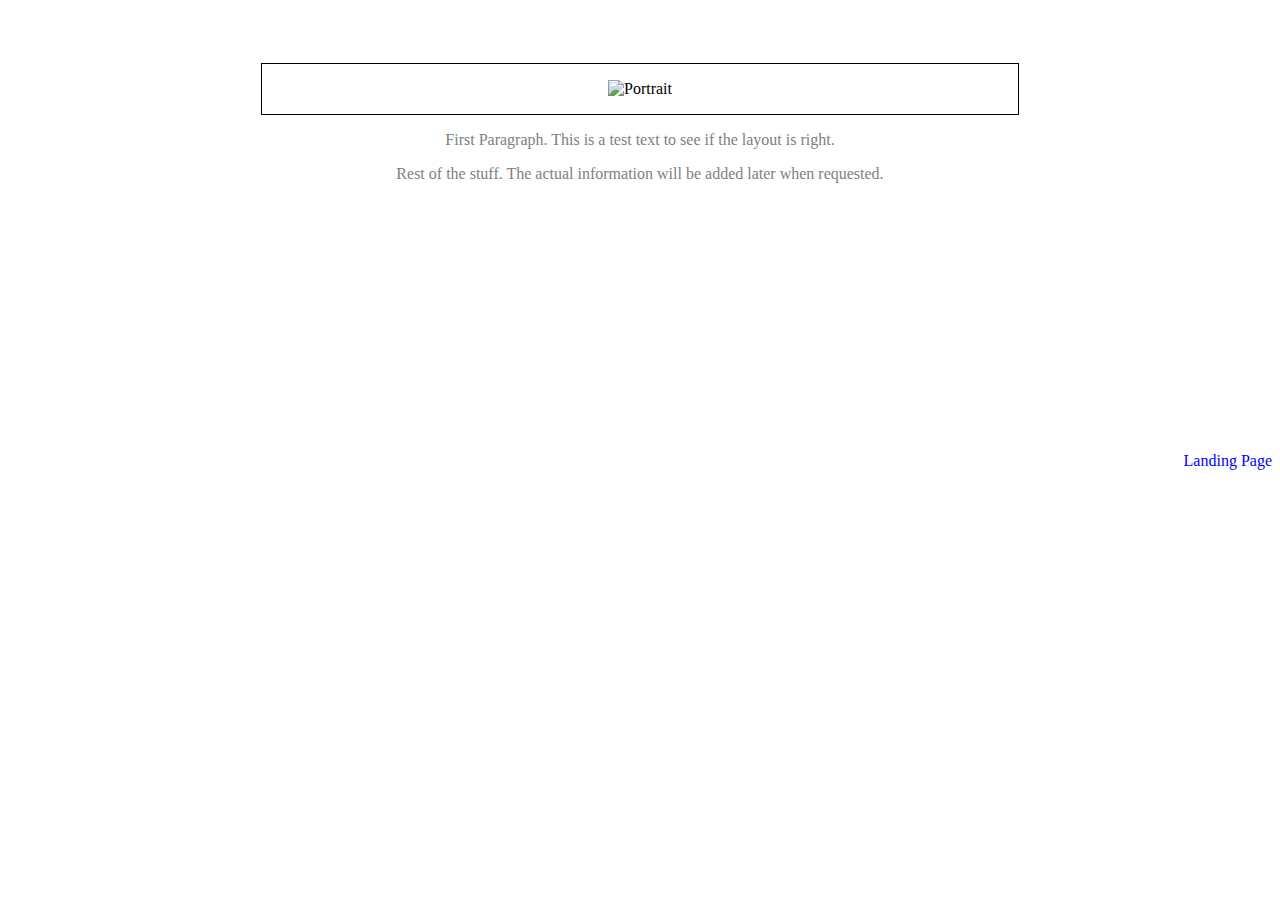
==== about_page.html @ 307e743b "Uploading all three htmls and CSS file. Images and key info in the files will be uploaded later when" ====
<!--Jeffrey Reid  Module 6.3-->
<!DOCTYPE html>
<html lang="en">
<head>
    <meta charset="UTF-8">
    <meta name="description" content="About Page">
    <meta name="keywords" content="HTML, CSS">
    <meta name="author" content="Jeffrey Reid">

    <link rel="stylesheet" href="bioSite.css">

    <title>
        BioSite About Page
    </title>
</head>

<body class="page2">
   
    <div class="container">

            <div class="portrait">
                <figure>
                    <img src="./bioSiteImages/Portrait.jpg" alt= "Portrait" width="500">
                </figure>
            </div>

            <p class="intro">
                First Paragraph. This is a test text to see if the layout is right.
            </p>

            <p>
                Rest of the stuff. The actual information will be added later when requested.
            </p>

            <div class="land">
                <a href="https://sirbossman0.github.io/bioSite/"> Landing Page </a>
            </div>
   
    </div>

</body>

</html>
---- bioSite.css ----
.page1 {
    background: rgba(0, 0, 139, .70);
}

.page2 {
    background-image: url("./bioSiteImages/Flag.jpg");
    background-size: cover;
    /*./bioSiteImages/*/
}

.page3 {
    background-image: url("./bioSiteImages/starwars.jpg");
}

h1 {
    text-align: center;
    padding-top: 10%;
}

h2 {
    text-align: center;
    margin-top: 10%;
    color: white;
}

.grid-container {
    display: grid;
    grid-template-columns: 33% 33% 33%;
    gap: 8px;
    margin: 0 10% 0;
}

#image-gallery {
    margin-top: 5%;
}

.portrait {
    border: 1px solid black;
    margin: 5% 20% 0;
}

.image1 {
    border: 1px solid black;
}

.image2 {
    border: 1px solid black;
}

.image3 {
    border: 1px solid black;
}

figure {
    text-align: center;
}

figcaption {
    font-style: italic;
    font-size: 1em;
    color: white;
}

p.intro {
    text-align: center;
    color: gray;
}

p {
    text-align: center;
    color: gray;
}

.deepdive {
    text-align: center;
    margin-top: 20%;
    padding-bottom: 10%;
}

.land {
    margin-top: 20%;
    float: right;
    padding-bottom: 20px;
}

a {
    text-decoration: none;
    color: blue;
}

a:visited {
    color:blueviolet;
}

a:hover {
    text-decoration: underline;
    color: orange;
}
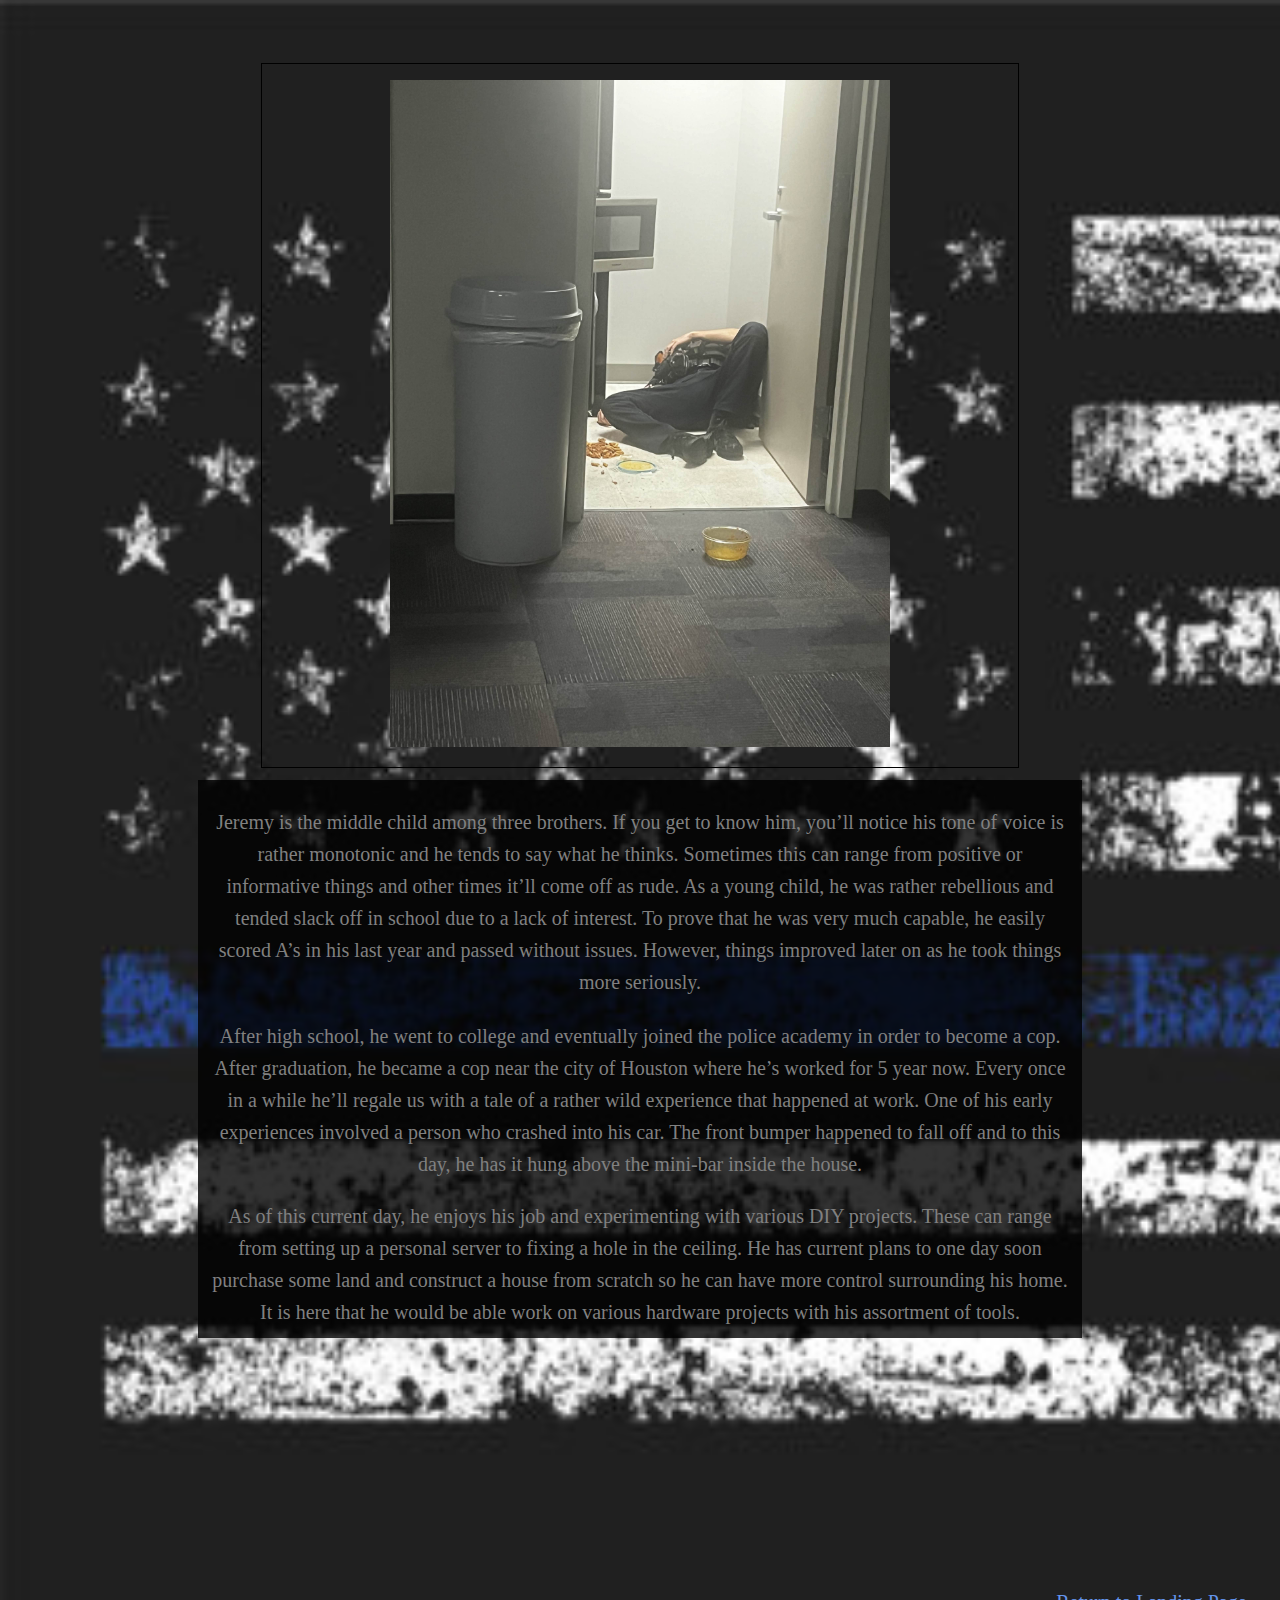
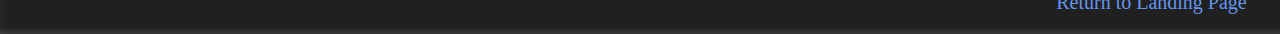
==== commit f01841ea: "Uploading pictures, setting up proper image links, adjusting inter-site travel, and adding other adj" ====
--- a/about_page.html
+++ b/about_page.html
@@ -25,17 +25,35 @@
             </div>
 
             <p class="intro">
-                First Paragraph. This is a test text to see if the layout is right.
+                Jeremy is the middle child among three brothers. If you get to know him, you’ll notice his tone of voice 
+                is rather monotonic and he tends to say what he thinks. Sometimes this can range from positive or 
+                informative things and other times it’ll come off as rude. As a young child, he was rather rebellious and 
+                tended slack off in school due to a lack of interest. To prove that he was very much capable, he easily 
+                scored A’s in his last year and passed without issues. However, things improved later on as he took things 
+                more seriously.
             </p>
 
             <p>
-                Rest of the stuff. The actual information will be added later when requested.
+                After high school, he went to college and eventually joined the police academy in order to become a cop. 
+                After graduation, he became a cop near the city of Houston where he’s worked for 5 year now. Every once 
+                in a while he’ll regale us with a tale of a rather wild experience that happened at work. One of his early 
+                experiences involved a person who crashed into his car. The front bumper happened to fall off and to this 
+                day, he has it hung above the mini-bar inside the house.
             </p>
 
-            <div class="land">
-                <a href="https://sirbossman0.github.io/bioSite/"> Landing Page </a>
-            </div>
+            <p>
+                As of this current day, he enjoys his job and experimenting with various DIY projects. These can range 
+                from setting up a personal server to fixing a hole in the ceiling. He has current plans to one day soon 
+                purchase some land and construct a house from scratch so he can have more control surrounding his home. 
+                It is here that he would be able work on various hardware projects with his assortment of tools.
+            </p>
    
+    </div>
+
+    <div class="footer">
+        <div class="land">
+            <a href="https://sirbossman0.github.io/bioSite/"> Return to Landing Page </a>
+        </div>
     </div>
 
 </body>
--- a/bioSite.css
+++ b/bioSite.css
@@ -12,15 +12,27 @@
     background-image: url("./bioSiteImages/starwars.jpg");
 }
 
+#navbar {
+    overflow: hidden;
+    background-color: gray;
+    border-bottom: solid 15px darkblue;
+    padding-left: 10%;
+    font-size: 1.15em;
+}
+
 h1 {
     text-align: center;
-    padding-top: 10%;
+    padding-top: 7%;
+    padding-bottom: 3%;
+    font-size: 4em;
 }
 
 h2 {
     text-align: center;
-    margin-top: 10%;
+    margin-top: 8%;
+    padding-bottom: 1%;
     color: white;
+    font-size: 4em;
 }
 
 .grid-container {
@@ -57,18 +69,34 @@
 
 figcaption {
     font-style: italic;
-    font-size: 1em;
+    font-size: 1.15em;
     color: white;
+    background-color: rgba(0, 0, 0, 0.8);
+}
+
+.landpic {
+    background-color: rgba(0, 0, 0, 0);
 }
 
 p.intro {
     text-align: center;
     color: gray;
+    font-size: 1.25em;
+    padding: 2% 1% 1%;
+    line-height: 1.6em;
+    background-color: rgba(0, 0, 0, 0.8);
+    margin: 1% 15% 0%;
 }
 
 p {
     text-align: center;
     color: gray;
+    font-size: 1.25em;
+    padding: 10px 1%;
+    line-height: 1.6em;
+    background-color: rgba(0, 0, 0, 0.8);
+    margin: 0% 15% 0%;
+
 }
 
 .deepdive {
@@ -77,15 +105,17 @@
     padding-bottom: 10%;
 }
 
-.land {
+.footer {
     margin-top: 20%;
     float: right;
     padding-bottom: 20px;
+    padding-right: 2%;
+    font-size: 1.25em;
 }
 
 a {
     text-decoration: none;
-    color: blue;
+    color: cornflowerblue;
 }
 
 a:visited {
@@ -95,4 +125,18 @@
 a:hover {
     text-decoration: underline;
     color: orange;
+}
+
+#navbar a {
+    float: left;
+    display: block;
+    color: white;
+    text-align: center;
+    padding: 15px 50px;
+    text-decoration: none;
+}
+
+#navbar a:hover {
+    background-color: dodgerblue;
+    color: black;
 }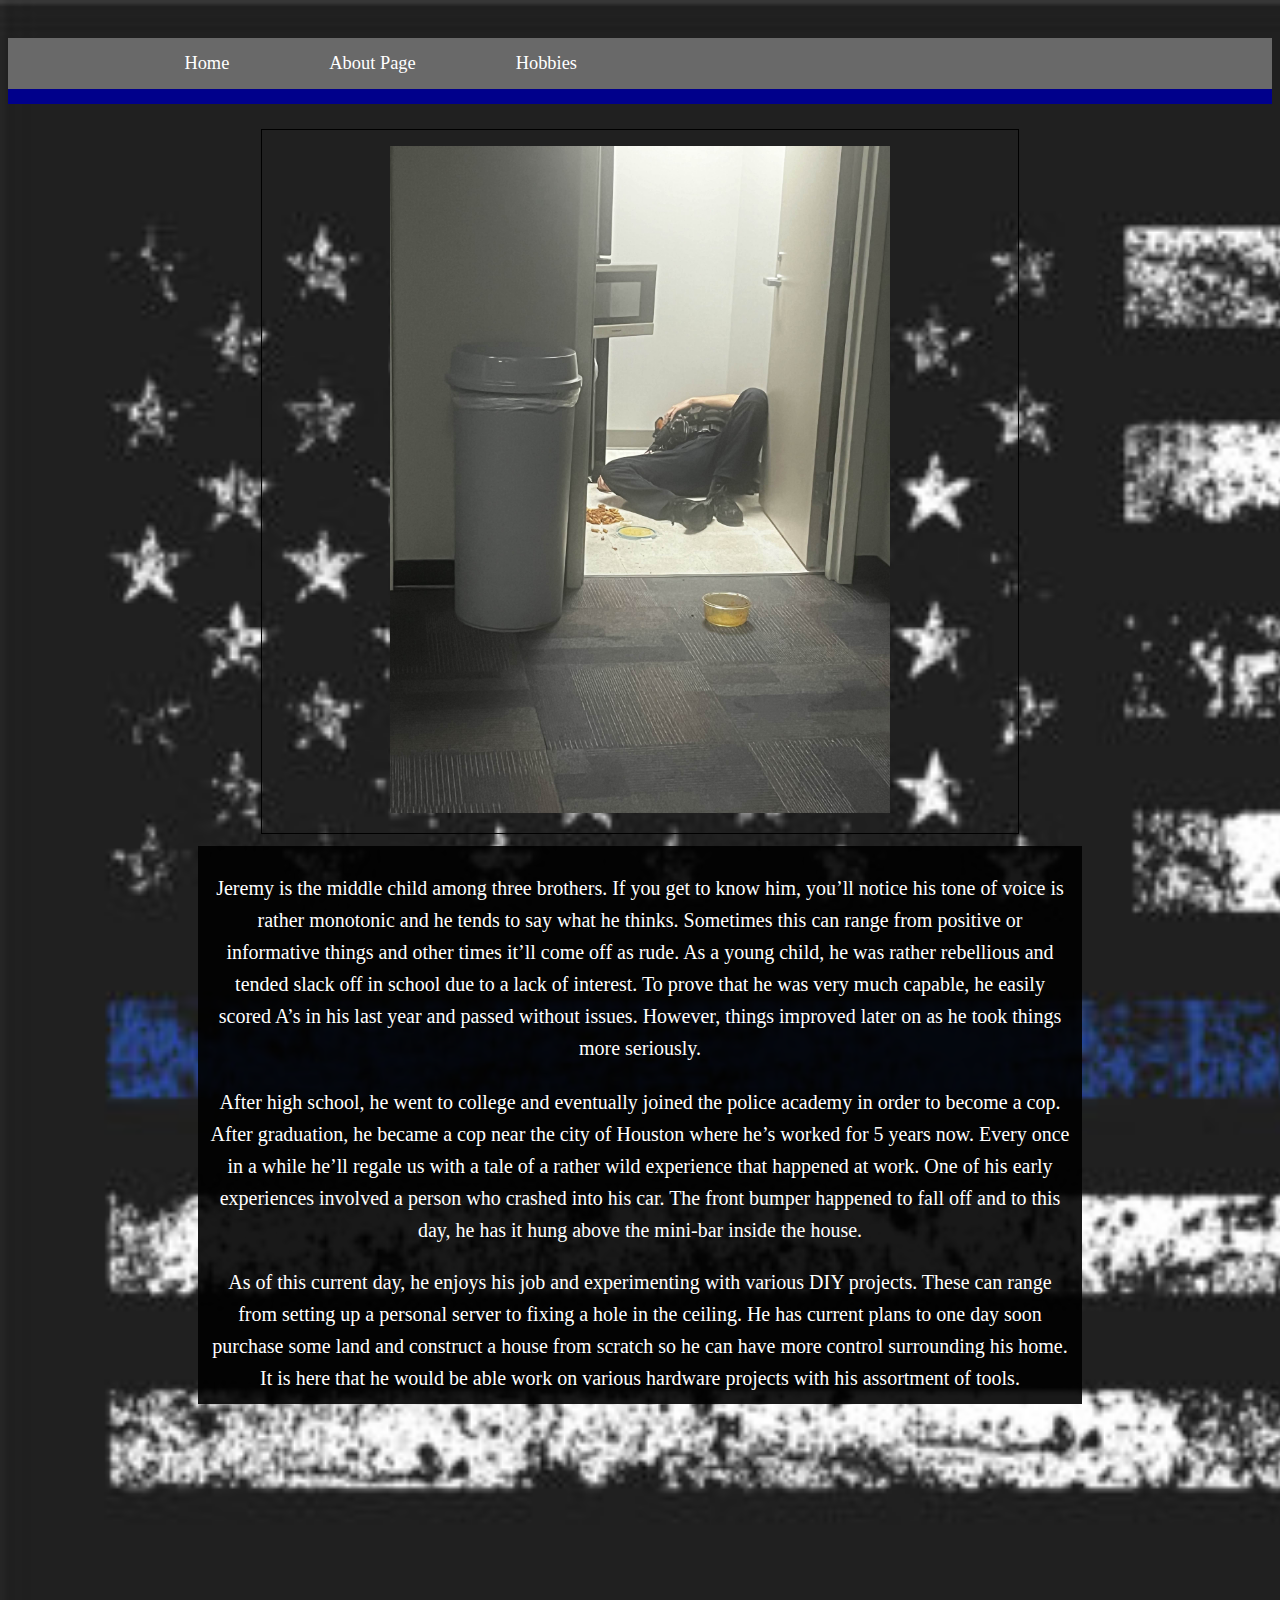
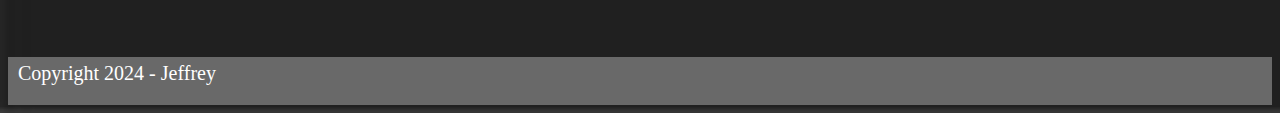
==== commit eed31242: "Made a few minor changes based on feedback. A notable one is the change of background for the Hobbie" ====
--- a/about_page.html
+++ b/about_page.html
@@ -15,6 +15,16 @@
 </head>
 
 <body class="page2">
+
+    <div class="header">
+        <h3></h3>
+    </div>
+
+    <div id="navbar">
+        <a href="https://sirbossman0.github.io/bioSite/index.html">  Home </a>
+        <a href="https://sirbossman0.github.io/bioSite/about_page.html"> About Page </a>
+        <a href="https://sirbossman0.github.io/bioSite/hobbies_page.html"> Hobbies </a>
+    </div>
    
     <div class="container">
 
@@ -35,7 +45,7 @@
 
             <p>
                 After high school, he went to college and eventually joined the police academy in order to become a cop. 
-                After graduation, he became a cop near the city of Houston where he’s worked for 5 year now. Every once 
+                After graduation, he became a cop near the city of Houston where he’s worked for 5 years now. Every once 
                 in a while he’ll regale us with a tale of a rather wild experience that happened at work. One of his early 
                 experiences involved a person who crashed into his car. The front bumper happened to fall off and to this 
                 day, he has it hung above the mini-bar inside the house.
@@ -51,8 +61,8 @@
     </div>
 
     <div class="footer">
-        <div class="land">
-            <a href="https://sirbossman0.github.io/bioSite/"> Return to Landing Page </a>
+        <div class="copy">
+            Copyright 2024 - Jeffrey
         </div>
     </div>
 
--- a/bioSite.css
+++ b/bioSite.css
@@ -1,5 +1,5 @@
 .page1 {
-    background: rgba(0, 0, 139, .70);
+    background: rgba(0, 0, 139, .85);
 }
 
 .page2 {
@@ -9,12 +9,12 @@
 }
 
 .page3 {
-    background-image: url("./bioSiteImages/starwars.jpg");
+    background-image: url("./bioSiteImages/starwars.png");
 }
 
 #navbar {
     overflow: hidden;
-    background-color: gray;
+    background-color: dimgray;
     border-bottom: solid 15px darkblue;
     padding-left: 10%;
     font-size: 1.15em;
@@ -22,17 +22,21 @@
 
 h1 {
     text-align: center;
-    padding-top: 7%;
+    padding-top: 5%;
     padding-bottom: 3%;
     font-size: 4em;
 }
 
 h2 {
     text-align: center;
-    margin-top: 8%;
+    margin-top: 7%;
     padding-bottom: 1%;
     color: white;
     font-size: 4em;
+}
+
+h3 {
+    margin-top: 3%;
 }
 
 .grid-container {
@@ -48,7 +52,7 @@
 
 .portrait {
     border: 1px solid black;
-    margin: 5% 20% 0;
+    margin: 2% 20% 0;
 }
 
 .image1 {
@@ -80,37 +84,36 @@
 
 p.intro {
     text-align: center;
-    color: gray;
+    color: white;
     font-size: 1.25em;
     padding: 2% 1% 1%;
     line-height: 1.6em;
-    background-color: rgba(0, 0, 0, 0.8);
+    background-color: rgba(0, 0, 0, 0.9);
     margin: 1% 15% 0%;
 }
 
 p {
     text-align: center;
-    color: gray;
+    color: white;
     font-size: 1.25em;
     padding: 10px 1%;
     line-height: 1.6em;
-    background-color: rgba(0, 0, 0, 0.8);
+    background-color: rgba(0, 0, 0, 0.9);
     margin: 0% 15% 0%;
 
 }
 
-.deepdive {
-    text-align: center;
-    margin-top: 20%;
-    padding-bottom: 10%;
-}
-
 .footer {
     margin-top: 20%;
-    float: right;
     padding-bottom: 20px;
     padding-right: 2%;
     font-size: 1.25em;
+    color: white;
+    overflow: hidden;
+    background-color: dimgray;
+    padding-left: 10px;
+    padding-top: 5px;
+    text-align: left;
 }
 
 a {
